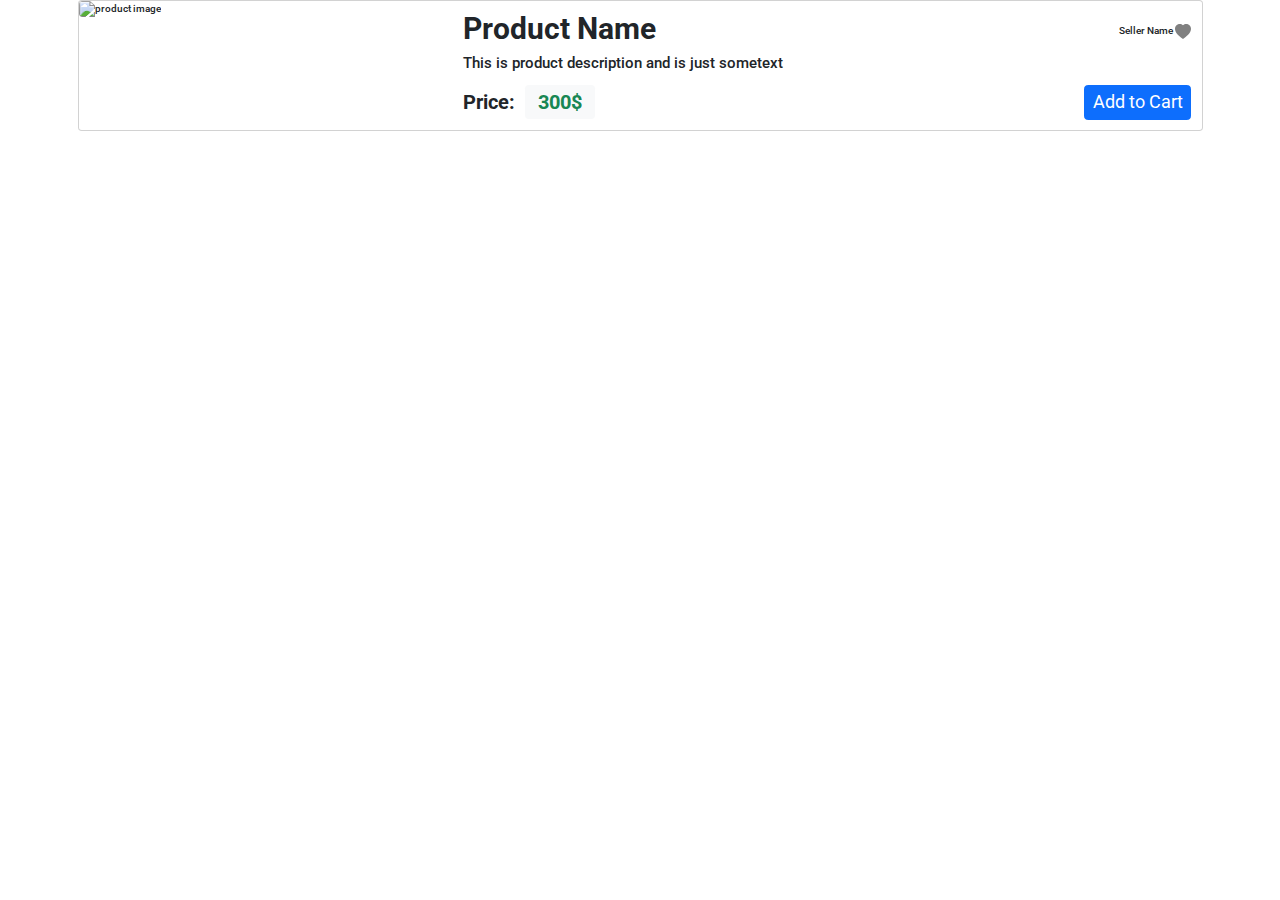
==== details.html @ 502b1a66 "create add produect details\" ====
<!doctype html>
<html lang="en">
  <head>
    <meta charset="utf-8">
    <meta name="viewport" content="width=device-width, initial-scale=1">
    <!-- Fonts -->
    <link rel="preconnect" href="https://fonts.googleapis.com">
    <link rel="preconnect" href="https://fonts.gstatic.com" crossorigin>
    <link href="https://fonts.googleapis.com/css2?family=Roboto:wght@400;500;700&display=swap" rel="stylesheet">
    <!-- Bootstrap 5.2 -->
    <link rel="stylesheet" href="static/css/bootstrap.css">
    <link rel="stylesheet" href="static/css/bootstrap-grid.css">
    <!-- Main Css -->
    <link rel="stylesheet" href="static/css/jenkins.main.css">

    <title>Details</title>
  </head>
  <body>
    <!-- Content -->
    <div class="container">
        <!-- Start From Here -->
        <div class="row">
            <!-- Product Details -->
            <div class="col">
                <div class="card mb-3">
                    <div class="row g-0">
                        <div class="col-md-4">
                            <img src="https://placeholder.pics/svg/540" class="img-fluid rounded-start" alt="product image">
                        </div>
                        <div class="col-md-8">
                            <div class="card-body h-100">
                                <!-- Fix Descripton Overflow here -->
                                <div class="d-flex align-items-center justify-content-between">
                                    <h1 class="card-title">Product Name</h1>
                                    <span>Seller Name<span>
                                    <svg xmlns="http://www.w3.org/2000/svg" width="16" height="16" fill="currentColor" class="bi bi-heart-fill" viewBox="0 0 16 16">
                                        <path fill-rule="evenodd" d="M8 1.314C12.438-3.248 23.534 4.735 8 15-7.534 4.736 3.562-3.248 8 1.314z"/>
                                    </svg>
                                </div>
                                <div class="d-flex flex-column justify-content-between product-desc">
                                    <p class="card-text lh-base fs-4">This is product description and is just sometext</p>
                                    <div class="product-action d-flex align-items-center justify-content-between">
                                        <span><strong class="fs-2">Price:</strong><span class="badge text-bg-light text-success fs-2 mx-3" id="price">300$</span></span>
                                        <button class="btn btn-primary fs-3">Add to Cart</button>
                                    </div>
                                </div>
                            </div>
                        </div>
                    </div>
                </div>
            </div>
            <!-- Recomend -->

        </div>
    </div>

    <!-- Script -->
    <script src="static/js/bootstrap.bundle.js"></script>
    <!-- Main JS -->
    <script src="static/js/jenkins.main.js"></script>
  </body>
</html>
---- static/css/jenkins.main.css ----
* {
    
    font-family: 'Roboto', sans-serif;
    font-weight: 500;
    font-size: 10px;
}

h1 {
    font-size: 3rem;
    font-weight: 700;
}

.bi {
    fill: gray;
    transition: ease-in all 0.2s;
}

.bi:hover {
    fill: red;
}

.product-desc {
    min-height: calc(100% - 4.25rem);
    max-height: calc(100% - 4.25rem);
}
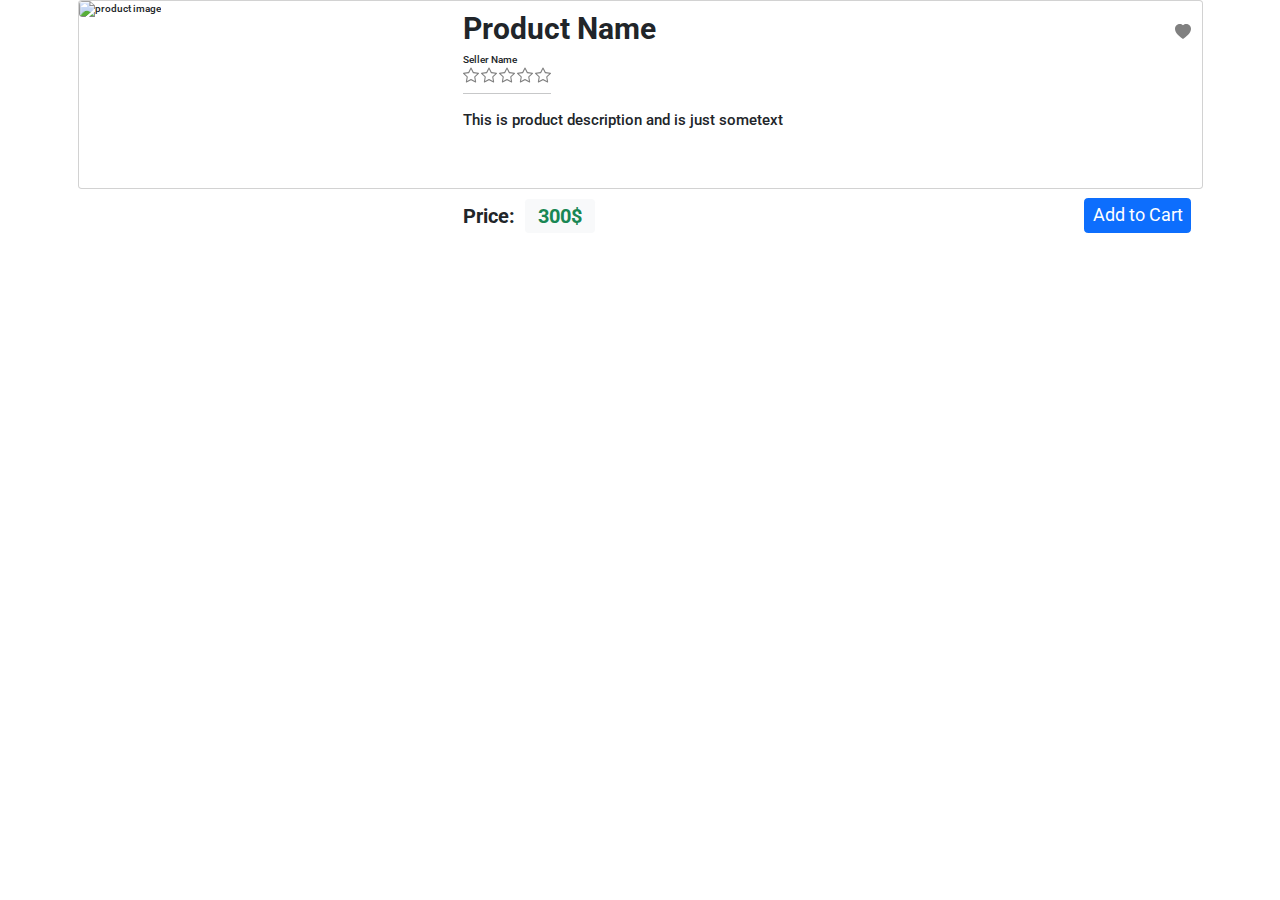
==== commit 39ab5add: "Added Rate and seller name" ====
--- a/details.html
+++ b/details.html
@@ -32,10 +32,30 @@
                                 <!-- Fix Descripton Overflow here -->
                                 <div class="d-flex align-items-center justify-content-between">
                                     <h1 class="card-title">Product Name</h1>
-                                    <span>Seller Name<span>
                                     <svg xmlns="http://www.w3.org/2000/svg" width="16" height="16" fill="currentColor" class="bi bi-heart-fill" viewBox="0 0 16 16">
                                         <path fill-rule="evenodd" d="M8 1.314C12.438-3.248 23.534 4.735 8 15-7.534 4.736 3.562-3.248 8 1.314z"/>
                                     </svg>
+                                </div>
+                                <div class="seller-info d-flex flex-column align-items-start mb-2">
+                                    <span>Seller Name</span>
+                                    <div id="starRate">
+                                        <svg xmlns="http://www.w3.org/2000/svg" width="16" height="16" fill="currentColor" class="bi bi-star" viewBox="0 0 16 16">
+                                          <path d="M2.866 14.85c-.078.444.36.791.746.593l4.39-2.256 4.389 2.256c.386.198.824-.149.746-.592l-.83-4.73 3.522-3.356c.33-.314.16-.888-.282-.95l-4.898-.696L8.465.792a.513.513 0 0 0-.927 0L5.354 5.12l-4.898.696c-.441.062-.612.636-.283.95l3.523 3.356-.83 4.73zm4.905-2.767-3.686 1.894.694-3.957a.565.565 0 0 0-.163-.505L1.71 6.745l4.052-.576a.525.525 0 0 0 .393-.288L8 2.223l1.847 3.658a.525.525 0 0 0 .393.288l4.052.575-2.906 2.77a.565.565 0 0 0-.163.506l.694 3.957-3.686-1.894a.503.503 0 0 0-.461 0z"/>
+                                        </svg>
+                                        <svg xmlns="http://www.w3.org/2000/svg" width="16" height="16" fill="currentColor" class="bi bi-star" viewBox="0 0 16 16">
+                                          <path d="M2.866 14.85c-.078.444.36.791.746.593l4.39-2.256 4.389 2.256c.386.198.824-.149.746-.592l-.83-4.73 3.522-3.356c.33-.314.16-.888-.282-.95l-4.898-.696L8.465.792a.513.513 0 0 0-.927 0L5.354 5.12l-4.898.696c-.441.062-.612.636-.283.95l3.523 3.356-.83 4.73zm4.905-2.767-3.686 1.894.694-3.957a.565.565 0 0 0-.163-.505L1.71 6.745l4.052-.576a.525.525 0 0 0 .393-.288L8 2.223l1.847 3.658a.525.525 0 0 0 .393.288l4.052.575-2.906 2.77a.565.565 0 0 0-.163.506l.694 3.957-3.686-1.894a.503.503 0 0 0-.461 0z"/>
+                                        </svg>
+                                        <svg xmlns="http://www.w3.org/2000/svg" width="16" height="16" fill="currentColor" class="bi bi-star" viewBox="0 0 16 16">
+                                          <path d="M2.866 14.85c-.078.444.36.791.746.593l4.39-2.256 4.389 2.256c.386.198.824-.149.746-.592l-.83-4.73 3.522-3.356c.33-.314.16-.888-.282-.95l-4.898-.696L8.465.792a.513.513 0 0 0-.927 0L5.354 5.12l-4.898.696c-.441.062-.612.636-.283.95l3.523 3.356-.83 4.73zm4.905-2.767-3.686 1.894.694-3.957a.565.565 0 0 0-.163-.505L1.71 6.745l4.052-.576a.525.525 0 0 0 .393-.288L8 2.223l1.847 3.658a.525.525 0 0 0 .393.288l4.052.575-2.906 2.77a.565.565 0 0 0-.163.506l.694 3.957-3.686-1.894a.503.503 0 0 0-.461 0z"/>
+                                        </svg>
+                                        <svg xmlns="http://www.w3.org/2000/svg" width="16" height="16" fill="currentColor" class="bi bi-star" viewBox="0 0 16 16">
+                                          <path d="M2.866 14.85c-.078.444.36.791.746.593l4.39-2.256 4.389 2.256c.386.198.824-.149.746-.592l-.83-4.73 3.522-3.356c.33-.314.16-.888-.282-.95l-4.898-.696L8.465.792a.513.513 0 0 0-.927 0L5.354 5.12l-4.898.696c-.441.062-.612.636-.283.95l3.523 3.356-.83 4.73zm4.905-2.767-3.686 1.894.694-3.957a.565.565 0 0 0-.163-.505L1.71 6.745l4.052-.576a.525.525 0 0 0 .393-.288L8 2.223l1.847 3.658a.525.525 0 0 0 .393.288l4.052.575-2.906 2.77a.565.565 0 0 0-.163.506l.694 3.957-3.686-1.894a.503.503 0 0 0-.461 0z"/>
+                                        </svg>
+                                        <svg xmlns="http://www.w3.org/2000/svg" width="16" height="16" fill="currentColor" class="bi bi-star" viewBox="0 0 16 16">
+                                          <path d="M2.866 14.85c-.078.444.36.791.746.593l4.39-2.256 4.389 2.256c.386.198.824-.149.746-.592l-.83-4.73 3.522-3.356c.33-.314.16-.888-.282-.95l-4.898-.696L8.465.792a.513.513 0 0 0-.927 0L5.354 5.12l-4.898.696c-.441.062-.612.636-.283.95l3.523 3.356-.83 4.73zm4.905-2.767-3.686 1.894.694-3.957a.565.565 0 0 0-.163-.505L1.71 6.745l4.052-.576a.525.525 0 0 0 .393-.288L8 2.223l1.847 3.658a.525.525 0 0 0 .393.288l4.052.575-2.906 2.77a.565.565 0 0 0-.163.506l.694 3.957-3.686-1.894a.503.503 0 0 0-.461 0z"/>
+                                        </svg>
+                                        <hr>
+                                    </div>
                                 </div>
                                 <div class="d-flex flex-column justify-content-between product-desc">
                                     <p class="card-text lh-base fs-4">This is product description and is just sometext</p>
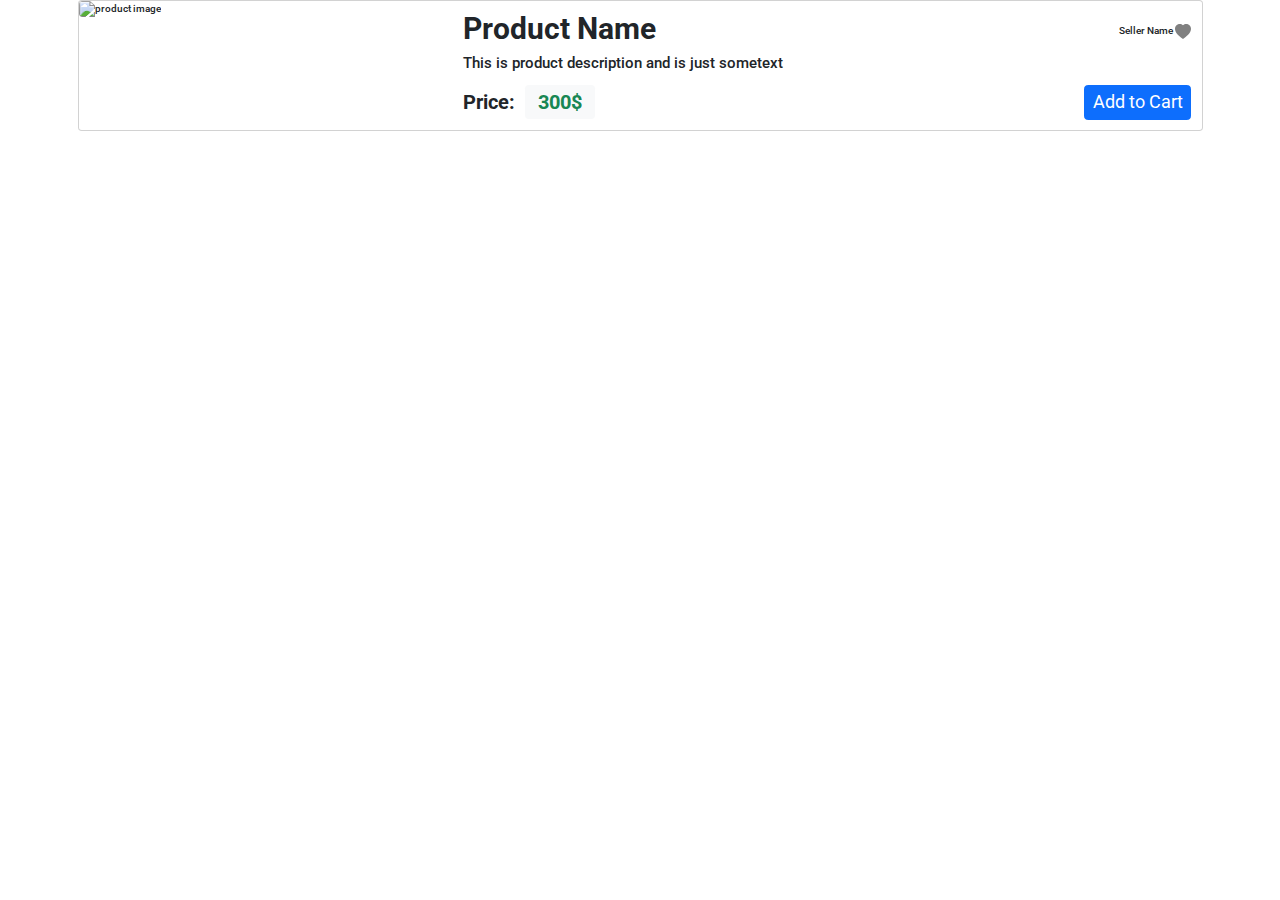
==== commit b6721aa9: "Merge branch 'main' of https://github.com/islam-kamel/jenkins into update" ====
--- a/details.html
+++ b/details.html
@@ -32,30 +32,10 @@
                                 <!-- Fix Descripton Overflow here -->
                                 <div class="d-flex align-items-center justify-content-between">
                                     <h1 class="card-title">Product Name</h1>
+                                    <span>Seller Name<span>
                                     <svg xmlns="http://www.w3.org/2000/svg" width="16" height="16" fill="currentColor" class="bi bi-heart-fill" viewBox="0 0 16 16">
                                         <path fill-rule="evenodd" d="M8 1.314C12.438-3.248 23.534 4.735 8 15-7.534 4.736 3.562-3.248 8 1.314z"/>
                                     </svg>
-                                </div>
-                                <div class="seller-info d-flex flex-column align-items-start mb-2">
-                                    <span>Seller Name</span>
-                                    <div id="starRate">
-                                        <svg xmlns="http://www.w3.org/2000/svg" width="16" height="16" fill="currentColor" class="bi bi-star" viewBox="0 0 16 16">
-                                          <path d="M2.866 14.85c-.078.444.36.791.746.593l4.39-2.256 4.389 2.256c.386.198.824-.149.746-.592l-.83-4.73 3.522-3.356c.33-.314.16-.888-.282-.95l-4.898-.696L8.465.792a.513.513 0 0 0-.927 0L5.354 5.12l-4.898.696c-.441.062-.612.636-.283.95l3.523 3.356-.83 4.73zm4.905-2.767-3.686 1.894.694-3.957a.565.565 0 0 0-.163-.505L1.71 6.745l4.052-.576a.525.525 0 0 0 .393-.288L8 2.223l1.847 3.658a.525.525 0 0 0 .393.288l4.052.575-2.906 2.77a.565.565 0 0 0-.163.506l.694 3.957-3.686-1.894a.503.503 0 0 0-.461 0z"/>
-                                        </svg>
-                                        <svg xmlns="http://www.w3.org/2000/svg" width="16" height="16" fill="currentColor" class="bi bi-star" viewBox="0 0 16 16">
-                                          <path d="M2.866 14.85c-.078.444.36.791.746.593l4.39-2.256 4.389 2.256c.386.198.824-.149.746-.592l-.83-4.73 3.522-3.356c.33-.314.16-.888-.282-.95l-4.898-.696L8.465.792a.513.513 0 0 0-.927 0L5.354 5.12l-4.898.696c-.441.062-.612.636-.283.95l3.523 3.356-.83 4.73zm4.905-2.767-3.686 1.894.694-3.957a.565.565 0 0 0-.163-.505L1.71 6.745l4.052-.576a.525.525 0 0 0 .393-.288L8 2.223l1.847 3.658a.525.525 0 0 0 .393.288l4.052.575-2.906 2.77a.565.565 0 0 0-.163.506l.694 3.957-3.686-1.894a.503.503 0 0 0-.461 0z"/>
-                                        </svg>
-                                        <svg xmlns="http://www.w3.org/2000/svg" width="16" height="16" fill="currentColor" class="bi bi-star" viewBox="0 0 16 16">
-                                          <path d="M2.866 14.85c-.078.444.36.791.746.593l4.39-2.256 4.389 2.256c.386.198.824-.149.746-.592l-.83-4.73 3.522-3.356c.33-.314.16-.888-.282-.95l-4.898-.696L8.465.792a.513.513 0 0 0-.927 0L5.354 5.12l-4.898.696c-.441.062-.612.636-.283.95l3.523 3.356-.83 4.73zm4.905-2.767-3.686 1.894.694-3.957a.565.565 0 0 0-.163-.505L1.71 6.745l4.052-.576a.525.525 0 0 0 .393-.288L8 2.223l1.847 3.658a.525.525 0 0 0 .393.288l4.052.575-2.906 2.77a.565.565 0 0 0-.163.506l.694 3.957-3.686-1.894a.503.503 0 0 0-.461 0z"/>
-                                        </svg>
-                                        <svg xmlns="http://www.w3.org/2000/svg" width="16" height="16" fill="currentColor" class="bi bi-star" viewBox="0 0 16 16">
-                                          <path d="M2.866 14.85c-.078.444.36.791.746.593l4.39-2.256 4.389 2.256c.386.198.824-.149.746-.592l-.83-4.73 3.522-3.356c.33-.314.16-.888-.282-.95l-4.898-.696L8.465.792a.513.513 0 0 0-.927 0L5.354 5.12l-4.898.696c-.441.062-.612.636-.283.95l3.523 3.356-.83 4.73zm4.905-2.767-3.686 1.894.694-3.957a.565.565 0 0 0-.163-.505L1.71 6.745l4.052-.576a.525.525 0 0 0 .393-.288L8 2.223l1.847 3.658a.525.525 0 0 0 .393.288l4.052.575-2.906 2.77a.565.565 0 0 0-.163.506l.694 3.957-3.686-1.894a.503.503 0 0 0-.461 0z"/>
-                                        </svg>
-                                        <svg xmlns="http://www.w3.org/2000/svg" width="16" height="16" fill="currentColor" class="bi bi-star" viewBox="0 0 16 16">
-                                          <path d="M2.866 14.85c-.078.444.36.791.746.593l4.39-2.256 4.389 2.256c.386.198.824-.149.746-.592l-.83-4.73 3.522-3.356c.33-.314.16-.888-.282-.95l-4.898-.696L8.465.792a.513.513 0 0 0-.927 0L5.354 5.12l-4.898.696c-.441.062-.612.636-.283.95l3.523 3.356-.83 4.73zm4.905-2.767-3.686 1.894.694-3.957a.565.565 0 0 0-.163-.505L1.71 6.745l4.052-.576a.525.525 0 0 0 .393-.288L8 2.223l1.847 3.658a.525.525 0 0 0 .393.288l4.052.575-2.906 2.77a.565.565 0 0 0-.163.506l.694 3.957-3.686-1.894a.503.503 0 0 0-.461 0z"/>
-                                        </svg>
-                                        <hr>
-                                    </div>
                                 </div>
                                 <div class="d-flex flex-column justify-content-between product-desc">
                                     <p class="card-text lh-base fs-4">This is product description and is just sometext</p>
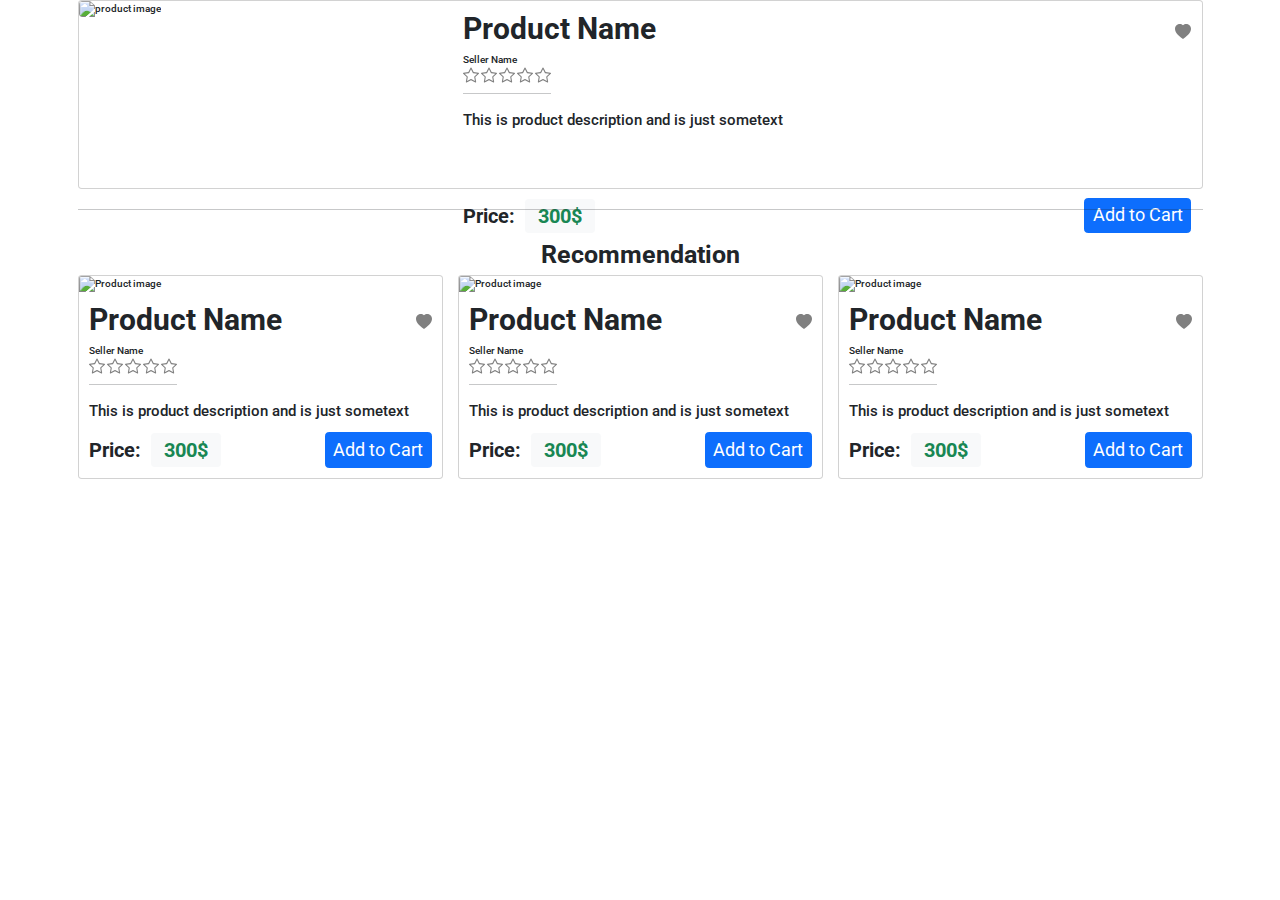
==== commit 2d25a843: "Added Recommendation Product" ====
--- a/details.html
+++ b/details.html
@@ -1,6 +1,6 @@
 <!doctype html>
 <html lang="en">
-  <head>
+<head>
     <meta charset="utf-8">
     <meta name="viewport" content="width=device-width, initial-scale=1">
     <!-- Fonts -->
@@ -14,49 +14,216 @@
     <link rel="stylesheet" href="static/css/jenkins.main.css">
 
     <title>Details</title>
-  </head>
-  <body>
-    <!-- Content -->
-    <div class="container">
-        <!-- Start From Here -->
-        <div class="row">
-            <!-- Product Details -->
-            <div class="col">
-                <div class="card mb-3">
-                    <div class="row g-0">
-                        <div class="col-md-4">
-                            <img src="https://placeholder.pics/svg/540" class="img-fluid rounded-start" alt="product image">
-                        </div>
-                        <div class="col-md-8">
-                            <div class="card-body h-100">
-                                <!-- Fix Descripton Overflow here -->
-                                <div class="d-flex align-items-center justify-content-between">
-                                    <h1 class="card-title">Product Name</h1>
-                                    <span>Seller Name<span>
-                                    <svg xmlns="http://www.w3.org/2000/svg" width="16" height="16" fill="currentColor" class="bi bi-heart-fill" viewBox="0 0 16 16">
-                                        <path fill-rule="evenodd" d="M8 1.314C12.438-3.248 23.534 4.735 8 15-7.534 4.736 3.562-3.248 8 1.314z"/>
-                                    </svg>
-                                </div>
-                                <div class="d-flex flex-column justify-content-between product-desc">
-                                    <p class="card-text lh-base fs-4">This is product description and is just sometext</p>
-                                    <div class="product-action d-flex align-items-center justify-content-between">
-                                        <span><strong class="fs-2">Price:</strong><span class="badge text-bg-light text-success fs-2 mx-3" id="price">300$</span></span>
-                                        <button class="btn btn-primary fs-3">Add to Cart</button>
-                                    </div>
+</head>
+<body>
+<!-- Content -->
+<div class="container">
+    <!-- Start row -->
+    <div class="row">
+        <!-- Start Col -->
+        <div class="col">
+            <!-- start Card -->
+            <div class="card mb-3">
+                <div class="row g-0">
+                    <div class="col-md-4">
+                        <img src="https://placeholder.pics/svg/540" class="img-fluid rounded-start" alt="product image">
+                    </div>
+                    <div class="col-md-8">
+                        <div class="card-body h-100">
+                            <!-- Fix Descripton Overflow here -->
+                            <div class="d-flex align-items-center justify-content-between">
+                                <h1 class="card-title">Product Name</h1>
+                                <svg xmlns="http://www.w3.org/2000/svg" width="16" height="16" fill="currentColor" class="bi bi-heart-fill" viewBox="0 0 16 16">
+                                    <path fill-rule="evenodd" d="M8 1.314C12.438-3.248 23.534 4.735 8 15-7.534 4.736 3.562-3.248 8 1.314z"/>
+                                </svg>
+                            </div>
+                            <div class="seller-info d-flex flex-column align-items-start mb-2">
+                                <span>Seller Name</span>
+                                <div id="starRate">
+                                    <svg xmlns="http://www.w3.org/2000/svg" width="16" height="16" fill="currentColor" class="bi bi-star" viewBox="0 0 16 16">
+                                        <path d="M2.866 14.85c-.078.444.36.791.746.593l4.39-2.256 4.389 2.256c.386.198.824-.149.746-.592l-.83-4.73 3.522-3.356c.33-.314.16-.888-.282-.95l-4.898-.696L8.465.792a.513.513 0 0 0-.927 0L5.354 5.12l-4.898.696c-.441.062-.612.636-.283.95l3.523 3.356-.83 4.73zm4.905-2.767-3.686 1.894.694-3.957a.565.565 0 0 0-.163-.505L1.71 6.745l4.052-.576a.525.525 0 0 0 .393-.288L8 2.223l1.847 3.658a.525.525 0 0 0 .393.288l4.052.575-2.906 2.77a.565.565 0 0 0-.163.506l.694 3.957-3.686-1.894a.503.503 0 0 0-.461 0z"/>
+                                    </svg>
+                                    <svg xmlns="http://www.w3.org/2000/svg" width="16" height="16" fill="currentColor" class="bi bi-star" viewBox="0 0 16 16">
+                                        <path d="M2.866 14.85c-.078.444.36.791.746.593l4.39-2.256 4.389 2.256c.386.198.824-.149.746-.592l-.83-4.73 3.522-3.356c.33-.314.16-.888-.282-.95l-4.898-.696L8.465.792a.513.513 0 0 0-.927 0L5.354 5.12l-4.898.696c-.441.062-.612.636-.283.95l3.523 3.356-.83 4.73zm4.905-2.767-3.686 1.894.694-3.957a.565.565 0 0 0-.163-.505L1.71 6.745l4.052-.576a.525.525 0 0 0 .393-.288L8 2.223l1.847 3.658a.525.525 0 0 0 .393.288l4.052.575-2.906 2.77a.565.565 0 0 0-.163.506l.694 3.957-3.686-1.894a.503.503 0 0 0-.461 0z"/>
+                                    </svg>
+                                    <svg xmlns="http://www.w3.org/2000/svg" width="16" height="16" fill="currentColor" class="bi bi-star" viewBox="0 0 16 16">
+                                        <path d="M2.866 14.85c-.078.444.36.791.746.593l4.39-2.256 4.389 2.256c.386.198.824-.149.746-.592l-.83-4.73 3.522-3.356c.33-.314.16-.888-.282-.95l-4.898-.696L8.465.792a.513.513 0 0 0-.927 0L5.354 5.12l-4.898.696c-.441.062-.612.636-.283.95l3.523 3.356-.83 4.73zm4.905-2.767-3.686 1.894.694-3.957a.565.565 0 0 0-.163-.505L1.71 6.745l4.052-.576a.525.525 0 0 0 .393-.288L8 2.223l1.847 3.658a.525.525 0 0 0 .393.288l4.052.575-2.906 2.77a.565.565 0 0 0-.163.506l.694 3.957-3.686-1.894a.503.503 0 0 0-.461 0z"/>
+                                    </svg>
+                                    <svg xmlns="http://www.w3.org/2000/svg" width="16" height="16" fill="currentColor" class="bi bi-star" viewBox="0 0 16 16">
+                                        <path d="M2.866 14.85c-.078.444.36.791.746.593l4.39-2.256 4.389 2.256c.386.198.824-.149.746-.592l-.83-4.73 3.522-3.356c.33-.314.16-.888-.282-.95l-4.898-.696L8.465.792a.513.513 0 0 0-.927 0L5.354 5.12l-4.898.696c-.441.062-.612.636-.283.95l3.523 3.356-.83 4.73zm4.905-2.767-3.686 1.894.694-3.957a.565.565 0 0 0-.163-.505L1.71 6.745l4.052-.576a.525.525 0 0 0 .393-.288L8 2.223l1.847 3.658a.525.525 0 0 0 .393.288l4.052.575-2.906 2.77a.565.565 0 0 0-.163.506l.694 3.957-3.686-1.894a.503.503 0 0 0-.461 0z"/>
+                                    </svg>
+                                    <svg xmlns="http://www.w3.org/2000/svg" width="16" height="16" fill="currentColor" class="bi bi-star" viewBox="0 0 16 16">
+                                        <path d="M2.866 14.85c-.078.444.36.791.746.593l4.39-2.256 4.389 2.256c.386.198.824-.149.746-.592l-.83-4.73 3.522-3.356c.33-.314.16-.888-.282-.95l-4.898-.696L8.465.792a.513.513 0 0 0-.927 0L5.354 5.12l-4.898.696c-.441.062-.612.636-.283.95l3.523 3.356-.83 4.73zm4.905-2.767-3.686 1.894.694-3.957a.565.565 0 0 0-.163-.505L1.71 6.745l4.052-.576a.525.525 0 0 0 .393-.288L8 2.223l1.847 3.658a.525.525 0 0 0 .393.288l4.052.575-2.906 2.77a.565.565 0 0 0-.163.506l.694 3.957-3.686-1.894a.503.503 0 0 0-.461 0z"/>
+                                    </svg>
+                                    <hr>
                                 </div>
                             </div>
-                        </div>
-                    </div>
-                </div>
-            </div>
-            <!-- Recomend -->
-
-        </div>
+                            <div class="d-flex flex-column justify-content-between product-desc">
+                                <p class="card-text lh-base fs-4">This is product description and is just sometext</p>
+                                <div class="product-action d-flex align-items-center justify-content-between">
+                                    <span><strong class="fs-2">Price:</strong><span class="badge text-bg-light text-success fs-2 mx-3" id="price">300$</span></span>
+                                    <button class="btn btn-primary fs-3">Add to Cart</button>
+                                </div>
+                            </div>
+                        </div>
+                    </div>
+                </div>
+            </div>
+            <!-- End Card -->
+        </div>
+        <!-- End col -->
     </div>
-
-    <!-- Script -->
-    <script src="static/js/bootstrap.bundle.js"></script>
-    <!-- Main JS -->
-    <script src="static/js/jenkins.main.js"></script>
-  </body>
+    <!-- End Row -->
+    <hr>
+    <!-- Start Row -->
+    <div class="my-auto mx-0">
+    </div>
+    <div class="row mt-5">
+        <div class="col-12">
+            <h2 class="fs-1 fw-bolder w-100 text-center">Recommendation</h2>
+        </div>
+        <!-- Start Col -->
+        <div class="col">
+            <!-- Start Card -->
+            <div class="card">
+                <img src="https://placeholder.pics/svg/240" class="card-img-top" alt="Product image">
+                <div class="card-body">
+                    <div class="d-flex align-items-center justify-content-between">
+                        <h1 class="card-title">Product Name</h1>
+                        <svg xmlns="http://www.w3.org/2000/svg" width="16" height="16" fill="currentColor" class="bi bi-heart-fill" viewBox="0 0 16 16">
+                            <path fill-rule="evenodd" d="M8 1.314C12.438-3.248 23.534 4.735 8 15-7.534 4.736 3.562-3.248 8 1.314z"/>
+                        </svg>
+                    </div>
+                    <div class="seller-info d-flex flex-column align-items-start mb-2">
+                        <span>Seller Name</span>
+                        <div>
+                            <svg xmlns="http://www.w3.org/2000/svg" width="16" height="16" fill="currentColor" class="bi bi-star" viewBox="0 0 16 16">
+                                <path d="M2.866 14.85c-.078.444.36.791.746.593l4.39-2.256 4.389 2.256c.386.198.824-.149.746-.592l-.83-4.73 3.522-3.356c.33-.314.16-.888-.282-.95l-4.898-.696L8.465.792a.513.513 0 0 0-.927 0L5.354 5.12l-4.898.696c-.441.062-.612.636-.283.95l3.523 3.356-.83 4.73zm4.905-2.767-3.686 1.894.694-3.957a.565.565 0 0 0-.163-.505L1.71 6.745l4.052-.576a.525.525 0 0 0 .393-.288L8 2.223l1.847 3.658a.525.525 0 0 0 .393.288l4.052.575-2.906 2.77a.565.565 0 0 0-.163.506l.694 3.957-3.686-1.894a.503.503 0 0 0-.461 0z"/>
+                            </svg>
+                            <svg xmlns="http://www.w3.org/2000/svg" width="16" height="16" fill="currentColor" class="bi bi-star" viewBox="0 0 16 16">
+                                <path d="M2.866 14.85c-.078.444.36.791.746.593l4.39-2.256 4.389 2.256c.386.198.824-.149.746-.592l-.83-4.73 3.522-3.356c.33-.314.16-.888-.282-.95l-4.898-.696L8.465.792a.513.513 0 0 0-.927 0L5.354 5.12l-4.898.696c-.441.062-.612.636-.283.95l3.523 3.356-.83 4.73zm4.905-2.767-3.686 1.894.694-3.957a.565.565 0 0 0-.163-.505L1.71 6.745l4.052-.576a.525.525 0 0 0 .393-.288L8 2.223l1.847 3.658a.525.525 0 0 0 .393.288l4.052.575-2.906 2.77a.565.565 0 0 0-.163.506l.694 3.957-3.686-1.894a.503.503 0 0 0-.461 0z"/>
+                            </svg>
+                            <svg xmlns="http://www.w3.org/2000/svg" width="16" height="16" fill="currentColor" class="bi bi-star" viewBox="0 0 16 16">
+                                <path d="M2.866 14.85c-.078.444.36.791.746.593l4.39-2.256 4.389 2.256c.386.198.824-.149.746-.592l-.83-4.73 3.522-3.356c.33-.314.16-.888-.282-.95l-4.898-.696L8.465.792a.513.513 0 0 0-.927 0L5.354 5.12l-4.898.696c-.441.062-.612.636-.283.95l3.523 3.356-.83 4.73zm4.905-2.767-3.686 1.894.694-3.957a.565.565 0 0 0-.163-.505L1.71 6.745l4.052-.576a.525.525 0 0 0 .393-.288L8 2.223l1.847 3.658a.525.525 0 0 0 .393.288l4.052.575-2.906 2.77a.565.565 0 0 0-.163.506l.694 3.957-3.686-1.894a.503.503 0 0 0-.461 0z"/>
+                            </svg>
+                            <svg xmlns="http://www.w3.org/2000/svg" width="16" height="16" fill="currentColor" class="bi bi-star" viewBox="0 0 16 16">
+                                <path d="M2.866 14.85c-.078.444.36.791.746.593l4.39-2.256 4.389 2.256c.386.198.824-.149.746-.592l-.83-4.73 3.522-3.356c.33-.314.16-.888-.282-.95l-4.898-.696L8.465.792a.513.513 0 0 0-.927 0L5.354 5.12l-4.898.696c-.441.062-.612.636-.283.95l3.523 3.356-.83 4.73zm4.905-2.767-3.686 1.894.694-3.957a.565.565 0 0 0-.163-.505L1.71 6.745l4.052-.576a.525.525 0 0 0 .393-.288L8 2.223l1.847 3.658a.525.525 0 0 0 .393.288l4.052.575-2.906 2.77a.565.565 0 0 0-.163.506l.694 3.957-3.686-1.894a.503.503 0 0 0-.461 0z"/>
+                            </svg>
+                            <svg xmlns="http://www.w3.org/2000/svg" width="16" height="16" fill="currentColor" class="bi bi-star" viewBox="0 0 16 16">
+                                <path d="M2.866 14.85c-.078.444.36.791.746.593l4.39-2.256 4.389 2.256c.386.198.824-.149.746-.592l-.83-4.73 3.522-3.356c.33-.314.16-.888-.282-.95l-4.898-.696L8.465.792a.513.513 0 0 0-.927 0L5.354 5.12l-4.898.696c-.441.062-.612.636-.283.95l3.523 3.356-.83 4.73zm4.905-2.767-3.686 1.894.694-3.957a.565.565 0 0 0-.163-.505L1.71 6.745l4.052-.576a.525.525 0 0 0 .393-.288L8 2.223l1.847 3.658a.525.525 0 0 0 .393.288l4.052.575-2.906 2.77a.565.565 0 0 0-.163.506l.694 3.957-3.686-1.894a.503.503 0 0 0-.461 0z"/>
+                            </svg>
+                            <hr>
+                        </div>
+                    </div>
+
+                    <div class="d-flex flex-column justify-content-between product-desc">
+                        <p class="card-text lh-base fs-4">This is product description and is just sometext</p>
+                        <div class="product-action d-flex align-items-center justify-content-between">
+                            <span><strong class="fs-2">Price:</strong><span class="badge text-bg-light text-success fs-2 mx-3">300$</span></span>
+                            <button class="btn btn-primary fs-3">Add to Cart</button>
+                        </div>
+                    </div>
+                </div>
+            </div>
+
+        </div>
+        <!-- End Col -->
+        <!-- Start Col -->
+        <div class="col">
+            <!-- Start Card -->
+            <div class="card">
+                <img src="https://placeholder.pics/svg/240" class="card-img-top" alt="Product image">
+                <div class="card-body">
+                    <div class="d-flex align-items-center justify-content-between">
+                        <h1 class="card-title">Product Name</h1>
+                        <svg xmlns="http://www.w3.org/2000/svg" width="16" height="16" fill="currentColor" class="bi bi-heart-fill" viewBox="0 0 16 16">
+                            <path fill-rule="evenodd" d="M8 1.314C12.438-3.248 23.534 4.735 8 15-7.534 4.736 3.562-3.248 8 1.314z"/>
+                        </svg>
+                    </div>
+                    <div class="seller-info d-flex flex-column align-items-start mb-2">
+                        <span>Seller Name</span>
+                        <div>
+                            <svg xmlns="http://www.w3.org/2000/svg" width="16" height="16" fill="currentColor" class="bi bi-star" viewBox="0 0 16 16">
+                                <path d="M2.866 14.85c-.078.444.36.791.746.593l4.39-2.256 4.389 2.256c.386.198.824-.149.746-.592l-.83-4.73 3.522-3.356c.33-.314.16-.888-.282-.95l-4.898-.696L8.465.792a.513.513 0 0 0-.927 0L5.354 5.12l-4.898.696c-.441.062-.612.636-.283.95l3.523 3.356-.83 4.73zm4.905-2.767-3.686 1.894.694-3.957a.565.565 0 0 0-.163-.505L1.71 6.745l4.052-.576a.525.525 0 0 0 .393-.288L8 2.223l1.847 3.658a.525.525 0 0 0 .393.288l4.052.575-2.906 2.77a.565.565 0 0 0-.163.506l.694 3.957-3.686-1.894a.503.503 0 0 0-.461 0z"/>
+                            </svg>
+                            <svg xmlns="http://www.w3.org/2000/svg" width="16" height="16" fill="currentColor" class="bi bi-star" viewBox="0 0 16 16">
+                                <path d="M2.866 14.85c-.078.444.36.791.746.593l4.39-2.256 4.389 2.256c.386.198.824-.149.746-.592l-.83-4.73 3.522-3.356c.33-.314.16-.888-.282-.95l-4.898-.696L8.465.792a.513.513 0 0 0-.927 0L5.354 5.12l-4.898.696c-.441.062-.612.636-.283.95l3.523 3.356-.83 4.73zm4.905-2.767-3.686 1.894.694-3.957a.565.565 0 0 0-.163-.505L1.71 6.745l4.052-.576a.525.525 0 0 0 .393-.288L8 2.223l1.847 3.658a.525.525 0 0 0 .393.288l4.052.575-2.906 2.77a.565.565 0 0 0-.163.506l.694 3.957-3.686-1.894a.503.503 0 0 0-.461 0z"/>
+                            </svg>
+                            <svg xmlns="http://www.w3.org/2000/svg" width="16" height="16" fill="currentColor" class="bi bi-star" viewBox="0 0 16 16">
+                                <path d="M2.866 14.85c-.078.444.36.791.746.593l4.39-2.256 4.389 2.256c.386.198.824-.149.746-.592l-.83-4.73 3.522-3.356c.33-.314.16-.888-.282-.95l-4.898-.696L8.465.792a.513.513 0 0 0-.927 0L5.354 5.12l-4.898.696c-.441.062-.612.636-.283.95l3.523 3.356-.83 4.73zm4.905-2.767-3.686 1.894.694-3.957a.565.565 0 0 0-.163-.505L1.71 6.745l4.052-.576a.525.525 0 0 0 .393-.288L8 2.223l1.847 3.658a.525.525 0 0 0 .393.288l4.052.575-2.906 2.77a.565.565 0 0 0-.163.506l.694 3.957-3.686-1.894a.503.503 0 0 0-.461 0z"/>
+                            </svg>
+                            <svg xmlns="http://www.w3.org/2000/svg" width="16" height="16" fill="currentColor" class="bi bi-star" viewBox="0 0 16 16">
+                                <path d="M2.866 14.85c-.078.444.36.791.746.593l4.39-2.256 4.389 2.256c.386.198.824-.149.746-.592l-.83-4.73 3.522-3.356c.33-.314.16-.888-.282-.95l-4.898-.696L8.465.792a.513.513 0 0 0-.927 0L5.354 5.12l-4.898.696c-.441.062-.612.636-.283.95l3.523 3.356-.83 4.73zm4.905-2.767-3.686 1.894.694-3.957a.565.565 0 0 0-.163-.505L1.71 6.745l4.052-.576a.525.525 0 0 0 .393-.288L8 2.223l1.847 3.658a.525.525 0 0 0 .393.288l4.052.575-2.906 2.77a.565.565 0 0 0-.163.506l.694 3.957-3.686-1.894a.503.503 0 0 0-.461 0z"/>
+                            </svg>
+                            <svg xmlns="http://www.w3.org/2000/svg" width="16" height="16" fill="currentColor" class="bi bi-star" viewBox="0 0 16 16">
+                                <path d="M2.866 14.85c-.078.444.36.791.746.593l4.39-2.256 4.389 2.256c.386.198.824-.149.746-.592l-.83-4.73 3.522-3.356c.33-.314.16-.888-.282-.95l-4.898-.696L8.465.792a.513.513 0 0 0-.927 0L5.354 5.12l-4.898.696c-.441.062-.612.636-.283.95l3.523 3.356-.83 4.73zm4.905-2.767-3.686 1.894.694-3.957a.565.565 0 0 0-.163-.505L1.71 6.745l4.052-.576a.525.525 0 0 0 .393-.288L8 2.223l1.847 3.658a.525.525 0 0 0 .393.288l4.052.575-2.906 2.77a.565.565 0 0 0-.163.506l.694 3.957-3.686-1.894a.503.503 0 0 0-.461 0z"/>
+                            </svg>
+                            <hr>
+                        </div>
+                    </div>
+                    <div class="d-flex flex-column justify-content-between product-desc">
+                        <p class="card-text lh-base fs-4">This is product description and is just sometext</p>
+                        <div class="product-action d-flex align-items-center justify-content-between">
+                            <span><strong class="fs-2">Price:</strong><span class="badge text-bg-light text-success fs-2 mx-3">300$</span></span>
+                            <button class="btn btn-primary fs-3">Add to Cart</button>
+                        </div>
+                    </div>
+                </div>
+            </div>
+        </div>
+        <!-- End Col -->
+        <!-- Start Col -->
+        <div class="col">
+            <!-- Start Card -->
+            <div class="card">
+                <img src="https://placeholder.pics/svg/240" class="card-img-top" alt="Product image">
+                <div class="card-body">
+                    <div class="d-flex align-items-center justify-content-between">
+                        <h1 class="card-title">Product Name</h1>
+                        <svg xmlns="http://www.w3.org/2000/svg" width="16" height="16" fill="currentColor" class="bi bi-heart-fill" viewBox="0 0 16 16">
+                            <path fill-rule="evenodd" d="M8 1.314C12.438-3.248 23.534 4.735 8 15-7.534 4.736 3.562-3.248 8 1.314z"/>
+                        </svg>
+                    </div>
+                    <div class="seller-info d-flex flex-column align-items-start mb-2">
+                        <span>Seller Name</span>
+                        <div>
+                            <svg xmlns="http://www.w3.org/2000/svg" width="16" height="16" fill="currentColor" class="bi bi-star" viewBox="0 0 16 16">
+                                <path d="M2.866 14.85c-.078.444.36.791.746.593l4.39-2.256 4.389 2.256c.386.198.824-.149.746-.592l-.83-4.73 3.522-3.356c.33-.314.16-.888-.282-.95l-4.898-.696L8.465.792a.513.513 0 0 0-.927 0L5.354 5.12l-4.898.696c-.441.062-.612.636-.283.95l3.523 3.356-.83 4.73zm4.905-2.767-3.686 1.894.694-3.957a.565.565 0 0 0-.163-.505L1.71 6.745l4.052-.576a.525.525 0 0 0 .393-.288L8 2.223l1.847 3.658a.525.525 0 0 0 .393.288l4.052.575-2.906 2.77a.565.565 0 0 0-.163.506l.694 3.957-3.686-1.894a.503.503 0 0 0-.461 0z"/>
+                            </svg>
+                            <svg xmlns="http://www.w3.org/2000/svg" width="16" height="16" fill="currentColor" class="bi bi-star" viewBox="0 0 16 16">
+                                <path d="M2.866 14.85c-.078.444.36.791.746.593l4.39-2.256 4.389 2.256c.386.198.824-.149.746-.592l-.83-4.73 3.522-3.356c.33-.314.16-.888-.282-.95l-4.898-.696L8.465.792a.513.513 0 0 0-.927 0L5.354 5.12l-4.898.696c-.441.062-.612.636-.283.95l3.523 3.356-.83 4.73zm4.905-2.767-3.686 1.894.694-3.957a.565.565 0 0 0-.163-.505L1.71 6.745l4.052-.576a.525.525 0 0 0 .393-.288L8 2.223l1.847 3.658a.525.525 0 0 0 .393.288l4.052.575-2.906 2.77a.565.565 0 0 0-.163.506l.694 3.957-3.686-1.894a.503.503 0 0 0-.461 0z"/>
+                            </svg>
+                            <svg xmlns="http://www.w3.org/2000/svg" width="16" height="16" fill="currentColor" class="bi bi-star" viewBox="0 0 16 16">
+                                <path d="M2.866 14.85c-.078.444.36.791.746.593l4.39-2.256 4.389 2.256c.386.198.824-.149.746-.592l-.83-4.73 3.522-3.356c.33-.314.16-.888-.282-.95l-4.898-.696L8.465.792a.513.513 0 0 0-.927 0L5.354 5.12l-4.898.696c-.441.062-.612.636-.283.95l3.523 3.356-.83 4.73zm4.905-2.767-3.686 1.894.694-3.957a.565.565 0 0 0-.163-.505L1.71 6.745l4.052-.576a.525.525 0 0 0 .393-.288L8 2.223l1.847 3.658a.525.525 0 0 0 .393.288l4.052.575-2.906 2.77a.565.565 0 0 0-.163.506l.694 3.957-3.686-1.894a.503.503 0 0 0-.461 0z"/>
+                            </svg>
+                            <svg xmlns="http://www.w3.org/2000/svg" width="16" height="16" fill="currentColor" class="bi bi-star" viewBox="0 0 16 16">
+                                <path d="M2.866 14.85c-.078.444.36.791.746.593l4.39-2.256 4.389 2.256c.386.198.824-.149.746-.592l-.83-4.73 3.522-3.356c.33-.314.16-.888-.282-.95l-4.898-.696L8.465.792a.513.513 0 0 0-.927 0L5.354 5.12l-4.898.696c-.441.062-.612.636-.283.95l3.523 3.356-.83 4.73zm4.905-2.767-3.686 1.894.694-3.957a.565.565 0 0 0-.163-.505L1.71 6.745l4.052-.576a.525.525 0 0 0 .393-.288L8 2.223l1.847 3.658a.525.525 0 0 0 .393.288l4.052.575-2.906 2.77a.565.565 0 0 0-.163.506l.694 3.957-3.686-1.894a.503.503 0 0 0-.461 0z"/>
+                            </svg>
+                            <svg xmlns="http://www.w3.org/2000/svg" width="16" height="16" fill="currentColor" class="bi bi-star" viewBox="0 0 16 16">
+                                <path d="M2.866 14.85c-.078.444.36.791.746.593l4.39-2.256 4.389 2.256c.386.198.824-.149.746-.592l-.83-4.73 3.522-3.356c.33-.314.16-.888-.282-.95l-4.898-.696L8.465.792a.513.513 0 0 0-.927 0L5.354 5.12l-4.898.696c-.441.062-.612.636-.283.95l3.523 3.356-.83 4.73zm4.905-2.767-3.686 1.894.694-3.957a.565.565 0 0 0-.163-.505L1.71 6.745l4.052-.576a.525.525 0 0 0 .393-.288L8 2.223l1.847 3.658a.525.525 0 0 0 .393.288l4.052.575-2.906 2.77a.565.565 0 0 0-.163.506l.694 3.957-3.686-1.894a.503.503 0 0 0-.461 0z"/>
+                            </svg>
+                            <hr>
+                        </div>
+                    </div>
+
+                    <div class="d-flex flex-column justify-content-between product-desc">
+                        <p class="card-text lh-base fs-4">This is product description and is just sometext</p>
+                        <div class="product-action d-flex align-items-center justify-content-between">
+                            <span><strong class="fs-2">Price:</strong><span class="badge text-bg-light text-success fs-2 mx-3">300$</span></span>
+                            <button class="btn btn-primary fs-3">Add to Cart</button>
+                        </div>
+                    </div>
+                </div>
+            </div>
+        </div>
+        <!-- End Col -->
+    </div>
+    <!-- End Row -->
+</div>
+
+<!-- Script -->
+<script src="static/js/bootstrap.bundle.js"></script>
+<!-- Main JS -->
+<script src="static/js/jenkins.main.js"></script>
+</body>
 </html>
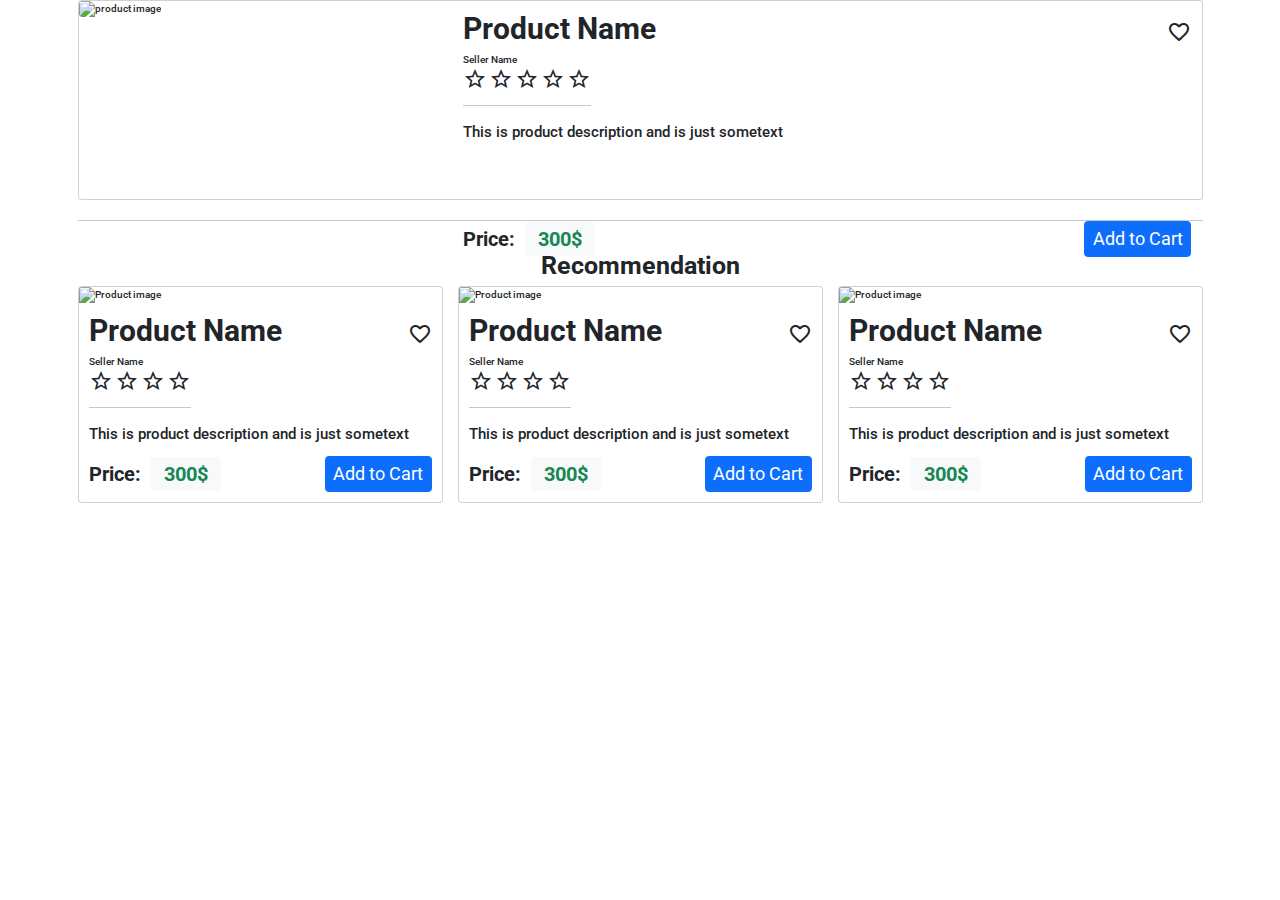
==== commit bc528eb0: "Added google icons" ====
--- a/details.html
+++ b/details.html
@@ -7,6 +7,8 @@
     <link rel="preconnect" href="https://fonts.googleapis.com">
     <link rel="preconnect" href="https://fonts.gstatic.com" crossorigin>
     <link href="https://fonts.googleapis.com/css2?family=Roboto:wght@400;500;700&display=swap" rel="stylesheet">
+    <!-- Icons -->
+    <link rel="stylesheet" href="https://fonts.googleapis.com/icon?family=Material+Icons|Material+Icons+Outlined" />
     <!-- Bootstrap 5.2 -->
     <link rel="stylesheet" href="static/css/bootstrap.css">
     <link rel="stylesheet" href="static/css/bootstrap-grid.css">
@@ -33,28 +35,16 @@
                             <!-- Fix Descripton Overflow here -->
                             <div class="d-flex align-items-center justify-content-between">
                                 <h1 class="card-title">Product Name</h1>
-                                <svg xmlns="http://www.w3.org/2000/svg" width="16" height="16" fill="currentColor" class="bi bi-heart-fill" viewBox="0 0 16 16">
-                                    <path fill-rule="evenodd" d="M8 1.314C12.438-3.248 23.534 4.735 8 15-7.534 4.736 3.562-3.248 8 1.314z"/>
-                                </svg>
+                                <i class="material-icons-outlined love">favorite_border</i>
                             </div>
                             <div class="seller-info d-flex flex-column align-items-start mb-2">
                                 <span>Seller Name</span>
                                 <div id="starRate">
-                                    <svg xmlns="http://www.w3.org/2000/svg" width="16" height="16" fill="currentColor" class="bi bi-star" viewBox="0 0 16 16">
-                                        <path d="M2.866 14.85c-.078.444.36.791.746.593l4.39-2.256 4.389 2.256c.386.198.824-.149.746-.592l-.83-4.73 3.522-3.356c.33-.314.16-.888-.282-.95l-4.898-.696L8.465.792a.513.513 0 0 0-.927 0L5.354 5.12l-4.898.696c-.441.062-.612.636-.283.95l3.523 3.356-.83 4.73zm4.905-2.767-3.686 1.894.694-3.957a.565.565 0 0 0-.163-.505L1.71 6.745l4.052-.576a.525.525 0 0 0 .393-.288L8 2.223l1.847 3.658a.525.525 0 0 0 .393.288l4.052.575-2.906 2.77a.565.565 0 0 0-.163.506l.694 3.957-3.686-1.894a.503.503 0 0 0-.461 0z"/>
-                                    </svg>
-                                    <svg xmlns="http://www.w3.org/2000/svg" width="16" height="16" fill="currentColor" class="bi bi-star" viewBox="0 0 16 16">
-                                        <path d="M2.866 14.85c-.078.444.36.791.746.593l4.39-2.256 4.389 2.256c.386.198.824-.149.746-.592l-.83-4.73 3.522-3.356c.33-.314.16-.888-.282-.95l-4.898-.696L8.465.792a.513.513 0 0 0-.927 0L5.354 5.12l-4.898.696c-.441.062-.612.636-.283.95l3.523 3.356-.83 4.73zm4.905-2.767-3.686 1.894.694-3.957a.565.565 0 0 0-.163-.505L1.71 6.745l4.052-.576a.525.525 0 0 0 .393-.288L8 2.223l1.847 3.658a.525.525 0 0 0 .393.288l4.052.575-2.906 2.77a.565.565 0 0 0-.163.506l.694 3.957-3.686-1.894a.503.503 0 0 0-.461 0z"/>
-                                    </svg>
-                                    <svg xmlns="http://www.w3.org/2000/svg" width="16" height="16" fill="currentColor" class="bi bi-star" viewBox="0 0 16 16">
-                                        <path d="M2.866 14.85c-.078.444.36.791.746.593l4.39-2.256 4.389 2.256c.386.198.824-.149.746-.592l-.83-4.73 3.522-3.356c.33-.314.16-.888-.282-.95l-4.898-.696L8.465.792a.513.513 0 0 0-.927 0L5.354 5.12l-4.898.696c-.441.062-.612.636-.283.95l3.523 3.356-.83 4.73zm4.905-2.767-3.686 1.894.694-3.957a.565.565 0 0 0-.163-.505L1.71 6.745l4.052-.576a.525.525 0 0 0 .393-.288L8 2.223l1.847 3.658a.525.525 0 0 0 .393.288l4.052.575-2.906 2.77a.565.565 0 0 0-.163.506l.694 3.957-3.686-1.894a.503.503 0 0 0-.461 0z"/>
-                                    </svg>
-                                    <svg xmlns="http://www.w3.org/2000/svg" width="16" height="16" fill="currentColor" class="bi bi-star" viewBox="0 0 16 16">
-                                        <path d="M2.866 14.85c-.078.444.36.791.746.593l4.39-2.256 4.389 2.256c.386.198.824-.149.746-.592l-.83-4.73 3.522-3.356c.33-.314.16-.888-.282-.95l-4.898-.696L8.465.792a.513.513 0 0 0-.927 0L5.354 5.12l-4.898.696c-.441.062-.612.636-.283.95l3.523 3.356-.83 4.73zm4.905-2.767-3.686 1.894.694-3.957a.565.565 0 0 0-.163-.505L1.71 6.745l4.052-.576a.525.525 0 0 0 .393-.288L8 2.223l1.847 3.658a.525.525 0 0 0 .393.288l4.052.575-2.906 2.77a.565.565 0 0 0-.163.506l.694 3.957-3.686-1.894a.503.503 0 0 0-.461 0z"/>
-                                    </svg>
-                                    <svg xmlns="http://www.w3.org/2000/svg" width="16" height="16" fill="currentColor" class="bi bi-star" viewBox="0 0 16 16">
-                                        <path d="M2.866 14.85c-.078.444.36.791.746.593l4.39-2.256 4.389 2.256c.386.198.824-.149.746-.592l-.83-4.73 3.522-3.356c.33-.314.16-.888-.282-.95l-4.898-.696L8.465.792a.513.513 0 0 0-.927 0L5.354 5.12l-4.898.696c-.441.062-.612.636-.283.95l3.523 3.356-.83 4.73zm4.905-2.767-3.686 1.894.694-3.957a.565.565 0 0 0-.163-.505L1.71 6.745l4.052-.576a.525.525 0 0 0 .393-.288L8 2.223l1.847 3.658a.525.525 0 0 0 .393.288l4.052.575-2.906 2.77a.565.565 0 0 0-.163.506l.694 3.957-3.686-1.894a.503.503 0 0 0-.461 0z"/>
-                                    </svg>
+                                    <i class="material-icons-outlined">star_border</i>
+                                    <i class="material-icons-outlined">star_border</i>
+                                    <i class="material-icons-outlined">star_border</i>
+                                    <i class="material-icons-outlined">star_border</i>
+                                    <i class="material-icons-outlined">star_border</i>
                                     <hr>
                                 </div>
                             </div>
@@ -74,90 +64,30 @@
         <!-- End col -->
     </div>
     <!-- End Row -->
+
     <hr>
     <!-- Start Row -->
-    <div class="my-auto mx-0">
-    </div>
     <div class="row mt-5">
         <div class="col-12">
             <h2 class="fs-1 fw-bolder w-100 text-center">Recommendation</h2>
         </div>
         <!-- Start Col -->
-        <div class="col">
+        <div class="col-md-4">
             <!-- Start Card -->
             <div class="card">
                 <img src="https://placeholder.pics/svg/240" class="card-img-top" alt="Product image">
                 <div class="card-body">
                     <div class="d-flex align-items-center justify-content-between">
                         <h1 class="card-title">Product Name</h1>
-                        <svg xmlns="http://www.w3.org/2000/svg" width="16" height="16" fill="currentColor" class="bi bi-heart-fill" viewBox="0 0 16 16">
-                            <path fill-rule="evenodd" d="M8 1.314C12.438-3.248 23.534 4.735 8 15-7.534 4.736 3.562-3.248 8 1.314z"/>
-                        </svg>
+                        <i class="material-icons-outlined love">favorite_border</i>
                     </div>
                     <div class="seller-info d-flex flex-column align-items-start mb-2">
                         <span>Seller Name</span>
                         <div>
-                            <svg xmlns="http://www.w3.org/2000/svg" width="16" height="16" fill="currentColor" class="bi bi-star" viewBox="0 0 16 16">
-                                <path d="M2.866 14.85c-.078.444.36.791.746.593l4.39-2.256 4.389 2.256c.386.198.824-.149.746-.592l-.83-4.73 3.522-3.356c.33-.314.16-.888-.282-.95l-4.898-.696L8.465.792a.513.513 0 0 0-.927 0L5.354 5.12l-4.898.696c-.441.062-.612.636-.283.95l3.523 3.356-.83 4.73zm4.905-2.767-3.686 1.894.694-3.957a.565.565 0 0 0-.163-.505L1.71 6.745l4.052-.576a.525.525 0 0 0 .393-.288L8 2.223l1.847 3.658a.525.525 0 0 0 .393.288l4.052.575-2.906 2.77a.565.565 0 0 0-.163.506l.694 3.957-3.686-1.894a.503.503 0 0 0-.461 0z"/>
-                            </svg>
-                            <svg xmlns="http://www.w3.org/2000/svg" width="16" height="16" fill="currentColor" class="bi bi-star" viewBox="0 0 16 16">
-                                <path d="M2.866 14.85c-.078.444.36.791.746.593l4.39-2.256 4.389 2.256c.386.198.824-.149.746-.592l-.83-4.73 3.522-3.356c.33-.314.16-.888-.282-.95l-4.898-.696L8.465.792a.513.513 0 0 0-.927 0L5.354 5.12l-4.898.696c-.441.062-.612.636-.283.95l3.523 3.356-.83 4.73zm4.905-2.767-3.686 1.894.694-3.957a.565.565 0 0 0-.163-.505L1.71 6.745l4.052-.576a.525.525 0 0 0 .393-.288L8 2.223l1.847 3.658a.525.525 0 0 0 .393.288l4.052.575-2.906 2.77a.565.565 0 0 0-.163.506l.694 3.957-3.686-1.894a.503.503 0 0 0-.461 0z"/>
-                            </svg>
-                            <svg xmlns="http://www.w3.org/2000/svg" width="16" height="16" fill="currentColor" class="bi bi-star" viewBox="0 0 16 16">
-                                <path d="M2.866 14.85c-.078.444.36.791.746.593l4.39-2.256 4.389 2.256c.386.198.824-.149.746-.592l-.83-4.73 3.522-3.356c.33-.314.16-.888-.282-.95l-4.898-.696L8.465.792a.513.513 0 0 0-.927 0L5.354 5.12l-4.898.696c-.441.062-.612.636-.283.95l3.523 3.356-.83 4.73zm4.905-2.767-3.686 1.894.694-3.957a.565.565 0 0 0-.163-.505L1.71 6.745l4.052-.576a.525.525 0 0 0 .393-.288L8 2.223l1.847 3.658a.525.525 0 0 0 .393.288l4.052.575-2.906 2.77a.565.565 0 0 0-.163.506l.694 3.957-3.686-1.894a.503.503 0 0 0-.461 0z"/>
-                            </svg>
-                            <svg xmlns="http://www.w3.org/2000/svg" width="16" height="16" fill="currentColor" class="bi bi-star" viewBox="0 0 16 16">
-                                <path d="M2.866 14.85c-.078.444.36.791.746.593l4.39-2.256 4.389 2.256c.386.198.824-.149.746-.592l-.83-4.73 3.522-3.356c.33-.314.16-.888-.282-.95l-4.898-.696L8.465.792a.513.513 0 0 0-.927 0L5.354 5.12l-4.898.696c-.441.062-.612.636-.283.95l3.523 3.356-.83 4.73zm4.905-2.767-3.686 1.894.694-3.957a.565.565 0 0 0-.163-.505L1.71 6.745l4.052-.576a.525.525 0 0 0 .393-.288L8 2.223l1.847 3.658a.525.525 0 0 0 .393.288l4.052.575-2.906 2.77a.565.565 0 0 0-.163.506l.694 3.957-3.686-1.894a.503.503 0 0 0-.461 0z"/>
-                            </svg>
-                            <svg xmlns="http://www.w3.org/2000/svg" width="16" height="16" fill="currentColor" class="bi bi-star" viewBox="0 0 16 16">
-                                <path d="M2.866 14.85c-.078.444.36.791.746.593l4.39-2.256 4.389 2.256c.386.198.824-.149.746-.592l-.83-4.73 3.522-3.356c.33-.314.16-.888-.282-.95l-4.898-.696L8.465.792a.513.513 0 0 0-.927 0L5.354 5.12l-4.898.696c-.441.062-.612.636-.283.95l3.523 3.356-.83 4.73zm4.905-2.767-3.686 1.894.694-3.957a.565.565 0 0 0-.163-.505L1.71 6.745l4.052-.576a.525.525 0 0 0 .393-.288L8 2.223l1.847 3.658a.525.525 0 0 0 .393.288l4.052.575-2.906 2.77a.565.565 0 0 0-.163.506l.694 3.957-3.686-1.894a.503.503 0 0 0-.461 0z"/>
-                            </svg>
-                            <hr>
-                        </div>
-                    </div>
-
-                    <div class="d-flex flex-column justify-content-between product-desc">
-                        <p class="card-text lh-base fs-4">This is product description and is just sometext</p>
-                        <div class="product-action d-flex align-items-center justify-content-between">
-                            <span><strong class="fs-2">Price:</strong><span class="badge text-bg-light text-success fs-2 mx-3">300$</span></span>
-                            <button class="btn btn-primary fs-3">Add to Cart</button>
-                        </div>
-                    </div>
-                </div>
-            </div>
-
-        </div>
-        <!-- End Col -->
-        <!-- Start Col -->
-        <div class="col">
-            <!-- Start Card -->
-            <div class="card">
-                <img src="https://placeholder.pics/svg/240" class="card-img-top" alt="Product image">
-                <div class="card-body">
-                    <div class="d-flex align-items-center justify-content-between">
-                        <h1 class="card-title">Product Name</h1>
-                        <svg xmlns="http://www.w3.org/2000/svg" width="16" height="16" fill="currentColor" class="bi bi-heart-fill" viewBox="0 0 16 16">
-                            <path fill-rule="evenodd" d="M8 1.314C12.438-3.248 23.534 4.735 8 15-7.534 4.736 3.562-3.248 8 1.314z"/>
-                        </svg>
-                    </div>
-                    <div class="seller-info d-flex flex-column align-items-start mb-2">
-                        <span>Seller Name</span>
-                        <div>
-                            <svg xmlns="http://www.w3.org/2000/svg" width="16" height="16" fill="currentColor" class="bi bi-star" viewBox="0 0 16 16">
-                                <path d="M2.866 14.85c-.078.444.36.791.746.593l4.39-2.256 4.389 2.256c.386.198.824-.149.746-.592l-.83-4.73 3.522-3.356c.33-.314.16-.888-.282-.95l-4.898-.696L8.465.792a.513.513 0 0 0-.927 0L5.354 5.12l-4.898.696c-.441.062-.612.636-.283.95l3.523 3.356-.83 4.73zm4.905-2.767-3.686 1.894.694-3.957a.565.565 0 0 0-.163-.505L1.71 6.745l4.052-.576a.525.525 0 0 0 .393-.288L8 2.223l1.847 3.658a.525.525 0 0 0 .393.288l4.052.575-2.906 2.77a.565.565 0 0 0-.163.506l.694 3.957-3.686-1.894a.503.503 0 0 0-.461 0z"/>
-                            </svg>
-                            <svg xmlns="http://www.w3.org/2000/svg" width="16" height="16" fill="currentColor" class="bi bi-star" viewBox="0 0 16 16">
-                                <path d="M2.866 14.85c-.078.444.36.791.746.593l4.39-2.256 4.389 2.256c.386.198.824-.149.746-.592l-.83-4.73 3.522-3.356c.33-.314.16-.888-.282-.95l-4.898-.696L8.465.792a.513.513 0 0 0-.927 0L5.354 5.12l-4.898.696c-.441.062-.612.636-.283.95l3.523 3.356-.83 4.73zm4.905-2.767-3.686 1.894.694-3.957a.565.565 0 0 0-.163-.505L1.71 6.745l4.052-.576a.525.525 0 0 0 .393-.288L8 2.223l1.847 3.658a.525.525 0 0 0 .393.288l4.052.575-2.906 2.77a.565.565 0 0 0-.163.506l.694 3.957-3.686-1.894a.503.503 0 0 0-.461 0z"/>
-                            </svg>
-                            <svg xmlns="http://www.w3.org/2000/svg" width="16" height="16" fill="currentColor" class="bi bi-star" viewBox="0 0 16 16">
-                                <path d="M2.866 14.85c-.078.444.36.791.746.593l4.39-2.256 4.389 2.256c.386.198.824-.149.746-.592l-.83-4.73 3.522-3.356c.33-.314.16-.888-.282-.95l-4.898-.696L8.465.792a.513.513 0 0 0-.927 0L5.354 5.12l-4.898.696c-.441.062-.612.636-.283.95l3.523 3.356-.83 4.73zm4.905-2.767-3.686 1.894.694-3.957a.565.565 0 0 0-.163-.505L1.71 6.745l4.052-.576a.525.525 0 0 0 .393-.288L8 2.223l1.847 3.658a.525.525 0 0 0 .393.288l4.052.575-2.906 2.77a.565.565 0 0 0-.163.506l.694 3.957-3.686-1.894a.503.503 0 0 0-.461 0z"/>
-                            </svg>
-                            <svg xmlns="http://www.w3.org/2000/svg" width="16" height="16" fill="currentColor" class="bi bi-star" viewBox="0 0 16 16">
-                                <path d="M2.866 14.85c-.078.444.36.791.746.593l4.39-2.256 4.389 2.256c.386.198.824-.149.746-.592l-.83-4.73 3.522-3.356c.33-.314.16-.888-.282-.95l-4.898-.696L8.465.792a.513.513 0 0 0-.927 0L5.354 5.12l-4.898.696c-.441.062-.612.636-.283.95l3.523 3.356-.83 4.73zm4.905-2.767-3.686 1.894.694-3.957a.565.565 0 0 0-.163-.505L1.71 6.745l4.052-.576a.525.525 0 0 0 .393-.288L8 2.223l1.847 3.658a.525.525 0 0 0 .393.288l4.052.575-2.906 2.77a.565.565 0 0 0-.163.506l.694 3.957-3.686-1.894a.503.503 0 0 0-.461 0z"/>
-                            </svg>
-                            <svg xmlns="http://www.w3.org/2000/svg" width="16" height="16" fill="currentColor" class="bi bi-star" viewBox="0 0 16 16">
-                                <path d="M2.866 14.85c-.078.444.36.791.746.593l4.39-2.256 4.389 2.256c.386.198.824-.149.746-.592l-.83-4.73 3.522-3.356c.33-.314.16-.888-.282-.95l-4.898-.696L8.465.792a.513.513 0 0 0-.927 0L5.354 5.12l-4.898.696c-.441.062-.612.636-.283.95l3.523 3.356-.83 4.73zm4.905-2.767-3.686 1.894.694-3.957a.565.565 0 0 0-.163-.505L1.71 6.745l4.052-.576a.525.525 0 0 0 .393-.288L8 2.223l1.847 3.658a.525.525 0 0 0 .393.288l4.052.575-2.906 2.77a.565.565 0 0 0-.163.506l.694 3.957-3.686-1.894a.503.503 0 0 0-.461 0z"/>
-                            </svg>
+                            <i class="material-icons-outlined">star_border</i>
+                            <i class="material-icons-outlined">star_border</i>
+                            <i class="material-icons-outlined">star_border</i>
+                            <i class="material-icons-outlined">star_border</i>
                             <hr>
                         </div>
                     </div>
@@ -173,39 +103,56 @@
         </div>
         <!-- End Col -->
         <!-- Start Col -->
-        <div class="col">
+        <div class="col-md-4">
             <!-- Start Card -->
             <div class="card">
                 <img src="https://placeholder.pics/svg/240" class="card-img-top" alt="Product image">
                 <div class="card-body">
                     <div class="d-flex align-items-center justify-content-between">
                         <h1 class="card-title">Product Name</h1>
-                        <svg xmlns="http://www.w3.org/2000/svg" width="16" height="16" fill="currentColor" class="bi bi-heart-fill" viewBox="0 0 16 16">
-                            <path fill-rule="evenodd" d="M8 1.314C12.438-3.248 23.534 4.735 8 15-7.534 4.736 3.562-3.248 8 1.314z"/>
-                        </svg>
+                        <i class="material-icons-outlined love">favorite_border</i>
                     </div>
                     <div class="seller-info d-flex flex-column align-items-start mb-2">
                         <span>Seller Name</span>
                         <div>
-                            <svg xmlns="http://www.w3.org/2000/svg" width="16" height="16" fill="currentColor" class="bi bi-star" viewBox="0 0 16 16">
-                                <path d="M2.866 14.85c-.078.444.36.791.746.593l4.39-2.256 4.389 2.256c.386.198.824-.149.746-.592l-.83-4.73 3.522-3.356c.33-.314.16-.888-.282-.95l-4.898-.696L8.465.792a.513.513 0 0 0-.927 0L5.354 5.12l-4.898.696c-.441.062-.612.636-.283.95l3.523 3.356-.83 4.73zm4.905-2.767-3.686 1.894.694-3.957a.565.565 0 0 0-.163-.505L1.71 6.745l4.052-.576a.525.525 0 0 0 .393-.288L8 2.223l1.847 3.658a.525.525 0 0 0 .393.288l4.052.575-2.906 2.77a.565.565 0 0 0-.163.506l.694 3.957-3.686-1.894a.503.503 0 0 0-.461 0z"/>
-                            </svg>
-                            <svg xmlns="http://www.w3.org/2000/svg" width="16" height="16" fill="currentColor" class="bi bi-star" viewBox="0 0 16 16">
-                                <path d="M2.866 14.85c-.078.444.36.791.746.593l4.39-2.256 4.389 2.256c.386.198.824-.149.746-.592l-.83-4.73 3.522-3.356c.33-.314.16-.888-.282-.95l-4.898-.696L8.465.792a.513.513 0 0 0-.927 0L5.354 5.12l-4.898.696c-.441.062-.612.636-.283.95l3.523 3.356-.83 4.73zm4.905-2.767-3.686 1.894.694-3.957a.565.565 0 0 0-.163-.505L1.71 6.745l4.052-.576a.525.525 0 0 0 .393-.288L8 2.223l1.847 3.658a.525.525 0 0 0 .393.288l4.052.575-2.906 2.77a.565.565 0 0 0-.163.506l.694 3.957-3.686-1.894a.503.503 0 0 0-.461 0z"/>
-                            </svg>
-                            <svg xmlns="http://www.w3.org/2000/svg" width="16" height="16" fill="currentColor" class="bi bi-star" viewBox="0 0 16 16">
-                                <path d="M2.866 14.85c-.078.444.36.791.746.593l4.39-2.256 4.389 2.256c.386.198.824-.149.746-.592l-.83-4.73 3.522-3.356c.33-.314.16-.888-.282-.95l-4.898-.696L8.465.792a.513.513 0 0 0-.927 0L5.354 5.12l-4.898.696c-.441.062-.612.636-.283.95l3.523 3.356-.83 4.73zm4.905-2.767-3.686 1.894.694-3.957a.565.565 0 0 0-.163-.505L1.71 6.745l4.052-.576a.525.525 0 0 0 .393-.288L8 2.223l1.847 3.658a.525.525 0 0 0 .393.288l4.052.575-2.906 2.77a.565.565 0 0 0-.163.506l.694 3.957-3.686-1.894a.503.503 0 0 0-.461 0z"/>
-                            </svg>
-                            <svg xmlns="http://www.w3.org/2000/svg" width="16" height="16" fill="currentColor" class="bi bi-star" viewBox="0 0 16 16">
-                                <path d="M2.866 14.85c-.078.444.36.791.746.593l4.39-2.256 4.389 2.256c.386.198.824-.149.746-.592l-.83-4.73 3.522-3.356c.33-.314.16-.888-.282-.95l-4.898-.696L8.465.792a.513.513 0 0 0-.927 0L5.354 5.12l-4.898.696c-.441.062-.612.636-.283.95l3.523 3.356-.83 4.73zm4.905-2.767-3.686 1.894.694-3.957a.565.565 0 0 0-.163-.505L1.71 6.745l4.052-.576a.525.525 0 0 0 .393-.288L8 2.223l1.847 3.658a.525.525 0 0 0 .393.288l4.052.575-2.906 2.77a.565.565 0 0 0-.163.506l.694 3.957-3.686-1.894a.503.503 0 0 0-.461 0z"/>
-                            </svg>
-                            <svg xmlns="http://www.w3.org/2000/svg" width="16" height="16" fill="currentColor" class="bi bi-star" viewBox="0 0 16 16">
-                                <path d="M2.866 14.85c-.078.444.36.791.746.593l4.39-2.256 4.389 2.256c.386.198.824-.149.746-.592l-.83-4.73 3.522-3.356c.33-.314.16-.888-.282-.95l-4.898-.696L8.465.792a.513.513 0 0 0-.927 0L5.354 5.12l-4.898.696c-.441.062-.612.636-.283.95l3.523 3.356-.83 4.73zm4.905-2.767-3.686 1.894.694-3.957a.565.565 0 0 0-.163-.505L1.71 6.745l4.052-.576a.525.525 0 0 0 .393-.288L8 2.223l1.847 3.658a.525.525 0 0 0 .393.288l4.052.575-2.906 2.77a.565.565 0 0 0-.163.506l.694 3.957-3.686-1.894a.503.503 0 0 0-.461 0z"/>
-                            </svg>
+                            <i class="material-icons-outlined">star_border</i>
+                            <i class="material-icons-outlined">star_border</i>
+                            <i class="material-icons-outlined">star_border</i>
+                            <i class="material-icons-outlined">star_border</i>
                             <hr>
                         </div>
                     </div>
-
+                    <div class="d-flex flex-column justify-content-between product-desc">
+                        <p class="card-text lh-base fs-4">This is product description and is just sometext</p>
+                        <div class="product-action d-flex align-items-center justify-content-between">
+                            <span><strong class="fs-2">Price:</strong><span class="badge text-bg-light text-success fs-2 mx-3">300$</span></span>
+                            <button class="btn btn-primary fs-3">Add to Cart</button>
+                        </div>
+                    </div>
+                </div>
+            </div>
+        </div>
+        <!-- End Col -->
+        <!-- Start Col -->
+        <div class="col-md-4">
+            <!-- Start Card -->
+            <div class="card">
+                <img src="https://placeholder.pics/svg/240" class="card-img-top" alt="Product image">
+                <div class="card-body">
+                    <div class="d-flex align-items-center justify-content-between">
+                        <h1 class="card-title">Product Name</h1>
+                        <i class="material-icons-outlined love">favorite_border</i>
+                    </div>
+                    <div class="seller-info d-flex flex-column align-items-start mb-2">
+                        <span>Seller Name</span>
+                        <div>
+                            <i class="material-icons-outlined">star_border</i>
+                            <i class="material-icons-outlined">star_border</i>
+                            <i class="material-icons-outlined">star_border</i>
+                            <i class="material-icons-outlined">star_border</i>
+                            <hr>
+                        </div>
+                    </div>
                     <div class="d-flex flex-column justify-content-between product-desc">
                         <p class="card-text lh-base fs-4">This is product description and is just sometext</p>
                         <div class="product-action d-flex align-items-center justify-content-between">
